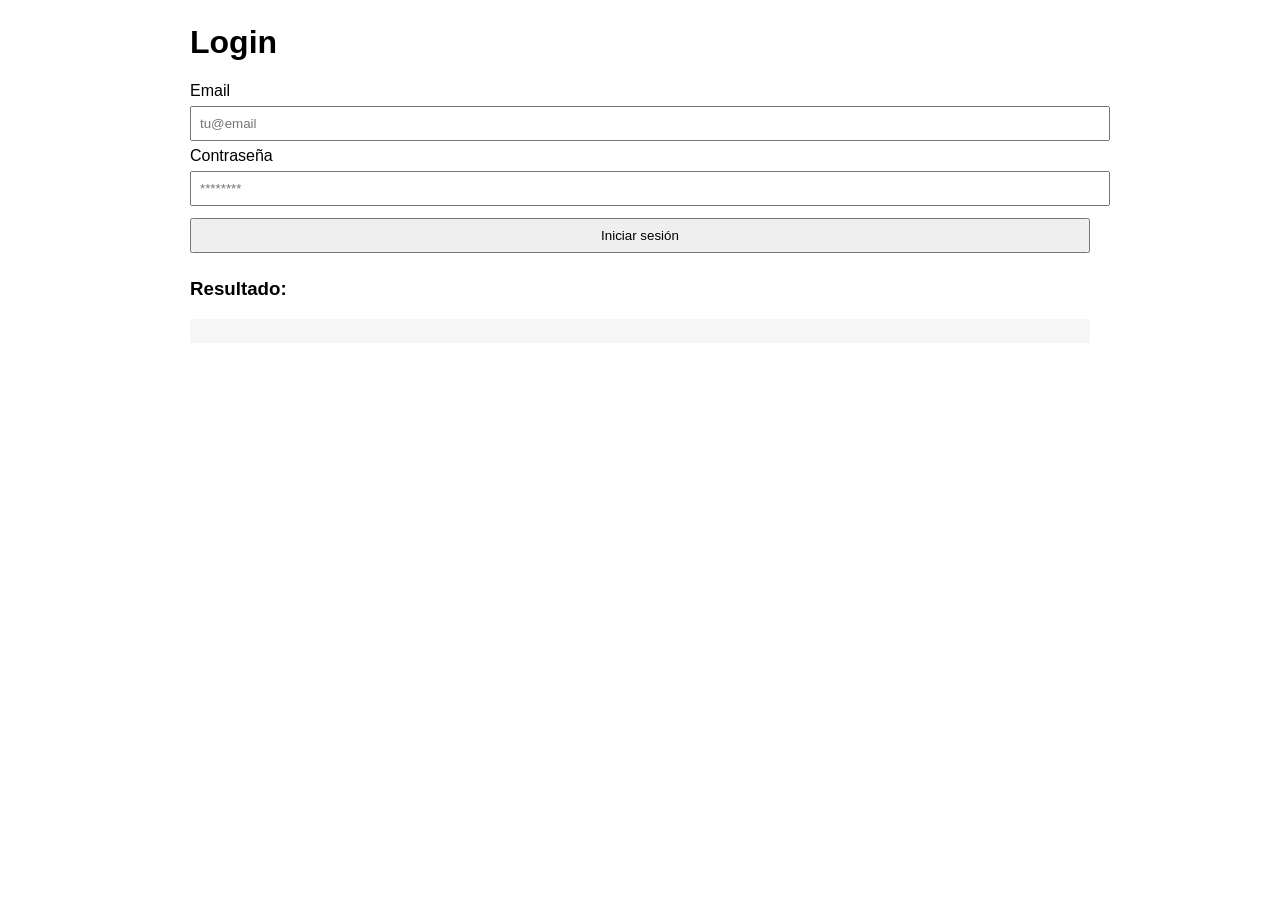
==== login.html @ 26f6b2ce "Se crea un login de pruba, para el fubncionamiento de login con token, aun no funciona" ====
<!DOCTYPE html>
<html lang="en">

<head>
    <meta charset="UTF-8">
    <meta name="viewport" content="width=device-width, initial-scale=1.0">
    <title>Login</title>
    <style>
        body {
            font-family: Arial;
            max-width: 900px;
            margin: 24px auto;
        }

        input,
        button {
            padding: 8px;
            margin: 6px 0;
            width: 100%;
        }

        pre {
            background: #f6f6f6;
            padding: 12px;
            overflow: auto;
        }
    </style>
    <script>
        const API_BASE = "http://localhost:3008/api";

        function showJSON(obj) {
            const el = document.getElementById("result");
            if (el) {
                el.textContent = JSON.stringify(obj, null, 2);
            }
        }

        async function login(event) {
            event.preventDefault();

            const email = document.getElementById("email")?.value.trim();
            const password = document.getElementById("password")?.value;

            if (!email || !password) {
                showJSON({ error: "Email y contraseña son requeridos." });
                return;
            }

            try {
                const response = await fetch(`${API_BASE}/auth`, {
                    method: "POST",
                    headers: {
                        "Content-Type": "application/json",
                    },
                    body: JSON.stringify({ email, password }),
                });

                const data = await response.json().catch(() => ({}));

                if (!response.ok) {
                    showJSON({
                        error: "Error de autenticación",
                        status: response.status,
                        ...(data || {}),
                    });
                    return;
                }

                if (data && data.token) {
                    sessionStorage.setItem("authToken", data.token);
                    window.location.href = "course-create.html";
                }

            } catch (err) {
                showJSON({ error: "No se pudo conectar a la API", detail: String(err) });
            }
        }

        document.addEventListener("DOMContentLoaded", () => {
            const form = document.getElementById("loginForm");
            if (form) {
                form.addEventListener("submit", login);
            }
        });
    </script>
</head>

<body>
    <h1>Login</h1>

    <form id="loginForm">
        <label for="email">Email</label>
        <input id="email" type="email" placeholder="tu@email" autocomplete="username" required />

        <label for="password">Contraseña</label>
        <input id="password" type="password" placeholder="********" autocomplete="current-password" required />

        <button type="submit">Iniciar sesión</button>
    </form>

    <h3>Resultado:</h3>
    <pre id="result"></pre>

</body>

</html>
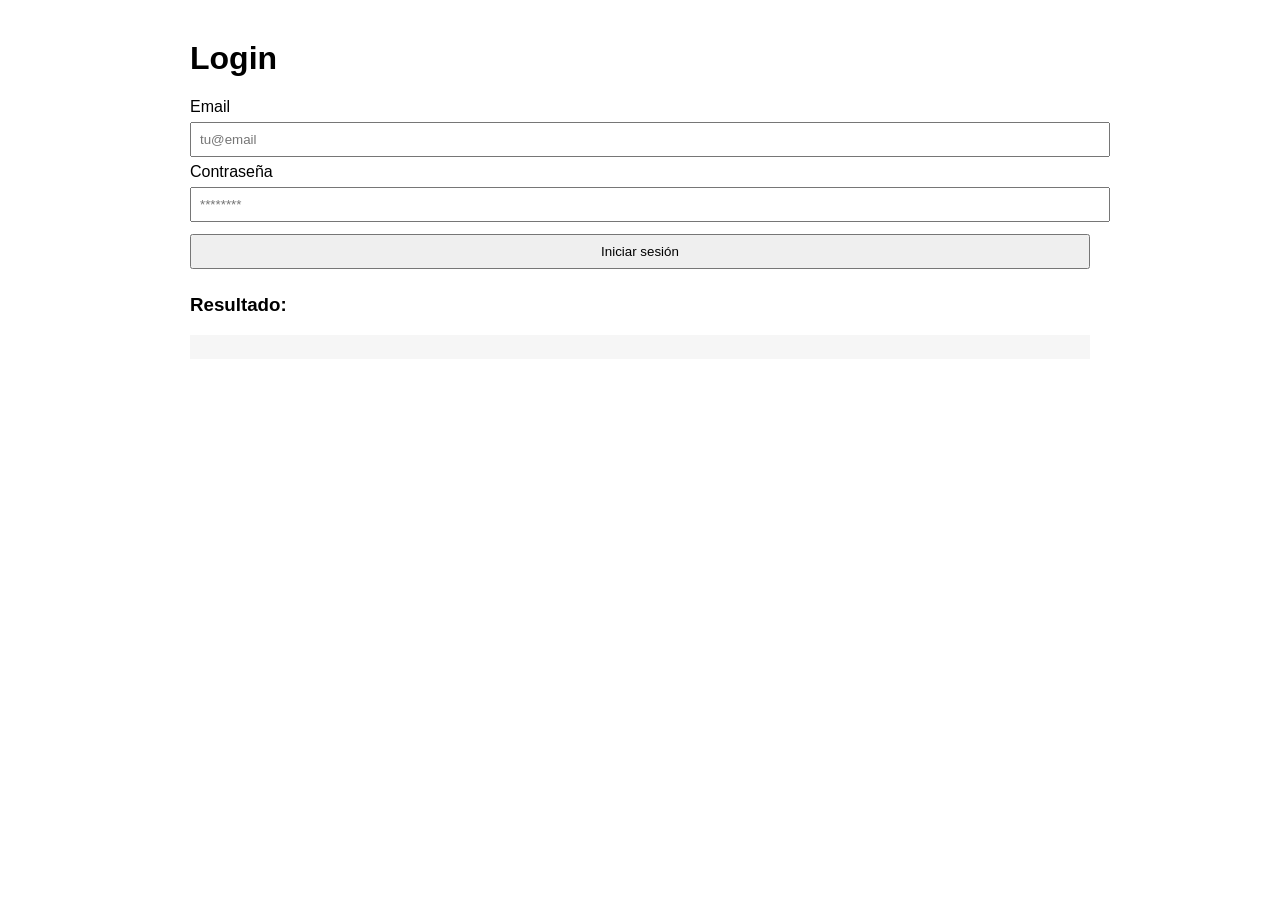
==== commit 14f3f3ce: "Se elimina el style de estos archivos y se agrega la ruta de styles.css" ====
--- a/login.html
+++ b/login.html
@@ -2,31 +2,13 @@
 <html lang="en">
 
 <head>
+    <link rel="stylesheet" href="css/styles.css">
     <meta charset="UTF-8">
     <meta name="viewport" content="width=device-width, initial-scale=1.0">
     <title>Login</title>
-    <style>
-        body {
-            font-family: Arial;
-            max-width: 900px;
-            margin: 24px auto;
-        }
 
-        input,
-        button {
-            padding: 8px;
-            margin: 6px 0;
-            width: 100%;
-        }
-
-        pre {
-            background: #f6f6f6;
-            padding: 12px;
-            overflow: auto;
-        }
-    </style>
     <script>
-        const API_BASE = "http://localhost:3008/api";
+        const API_BASE = "http://localhost:3008";
 
         function showJSON(obj) {
             const el = document.getElementById("result");
@@ -47,7 +29,7 @@
             }
 
             try {
-                const response = await fetch(`${API_BASE}/auth`, {
+                const response = await fetch(`${API_BASE}/auth/token`, {
                     method: "POST",
                     headers: {
                         "Content-Type": "application/json",
@@ -68,7 +50,8 @@
 
                 if (data && data.token) {
                     sessionStorage.setItem("authToken", data.token);
-                    window.location.href = "course-create.html";
+                    sessionStorage.setItem("userEmail", email);
+                    window.location.href = "index.html";
                 }
 
             } catch (err) {
@@ -85,7 +68,7 @@
     </script>
 </head>
 
-<body>
+<body class="login">
     <h1>Login</h1>
 
     <form id="loginForm">
--- a/css/styles.css
+++ b/css/styles.css
@@ -0,0 +1,75 @@
+/* ===== ESTILOS GENERALES (todas las páginas) ===== */
+
+body {
+    font-family: Arial, sans-serif;
+    margin: 40px auto;
+}
+
+input,
+button {
+    padding: 8px;
+    margin: 6px 0;
+}
+
+button {
+    cursor: pointer;
+}
+
+
+/* ===== INDEX ===== */
+
+body.index {
+    max-width: 800px;
+}
+
+.card {
+    padding: 20px;
+    border: 1px solid #ddd;
+    border-radius: 6px;
+}
+
+body.index button {
+    margin-top: 10px;
+}
+
+
+/* ===== LOGIN ===== */
+
+body.login {
+    max-width: 900px;
+}
+
+body.login input,
+body.login button {
+    width: 100%;
+}
+
+pre {
+    background: #f6f6f6;
+    padding: 12px;
+    overflow: auto;
+}
+
+
+/* ===== REGISTER ===== */
+
+body.register {
+    max-width: 600px;
+}
+
+body.register input,
+body.register button {
+    width: 100%;
+}
+
+.msg {
+    margin-top: 10px;
+}
+
+.msg.err {
+    color: red;
+}
+
+.msg.success {
+    color: green;
+}
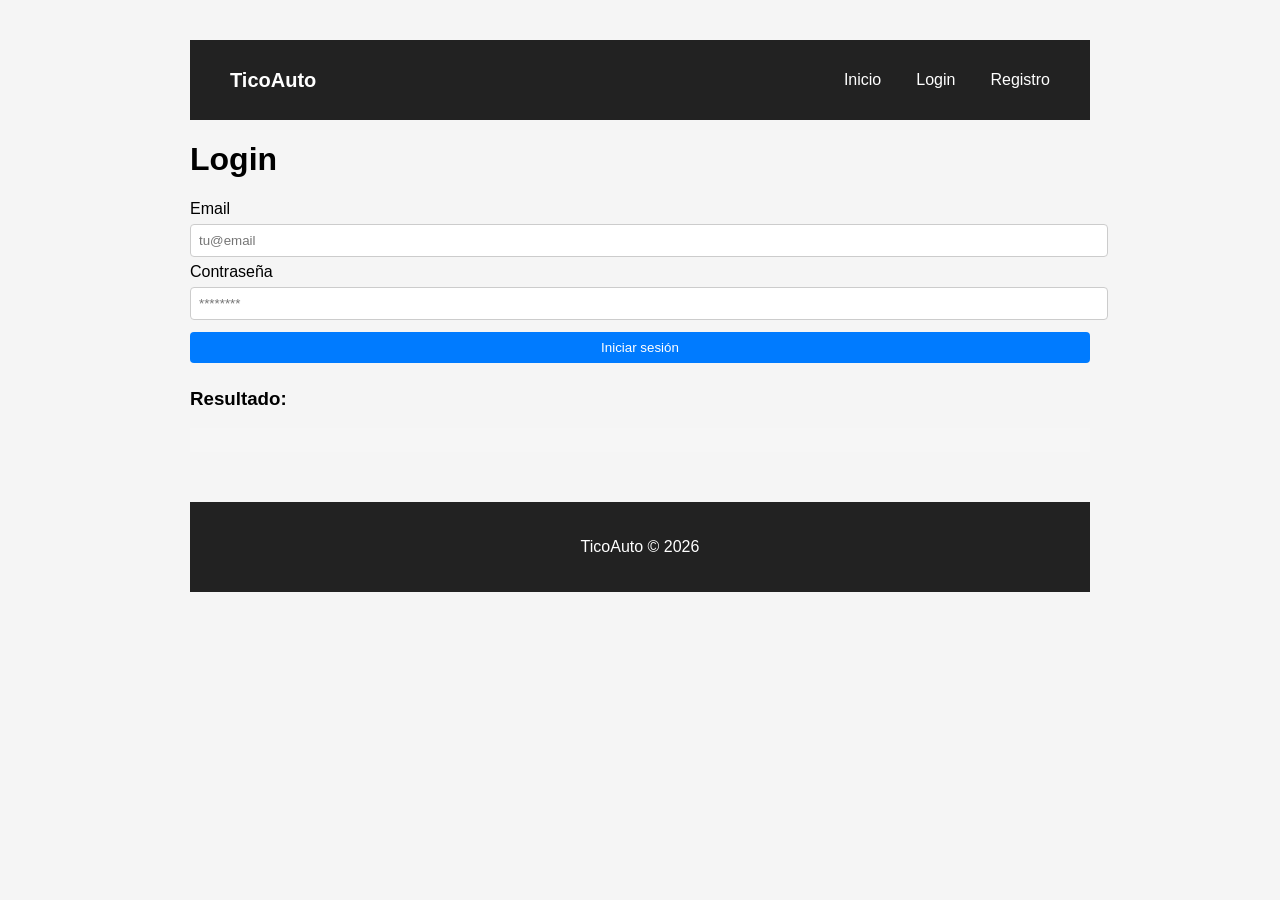
==== commit 1681c823: "Se implementa el navbar en los archivos ya creados" ====
--- a/login.html
+++ b/login.html
@@ -7,68 +7,13 @@
     <meta name="viewport" content="width=device-width, initial-scale=1.0">
     <title>Login</title>
 
-    <script>
-        const API_BASE = "http://localhost:3008";
-
-        function showJSON(obj) {
-            const el = document.getElementById("result");
-            if (el) {
-                el.textContent = JSON.stringify(obj, null, 2);
-            }
-        }
-
-        async function login(event) {
-            event.preventDefault();
-
-            const email = document.getElementById("email")?.value.trim();
-            const password = document.getElementById("password")?.value;
-
-            if (!email || !password) {
-                showJSON({ error: "Email y contraseña son requeridos." });
-                return;
-            }
-
-            try {
-                const response = await fetch(`${API_BASE}/auth/token`, {
-                    method: "POST",
-                    headers: {
-                        "Content-Type": "application/json",
-                    },
-                    body: JSON.stringify({ email, password }),
-                });
-
-                const data = await response.json().catch(() => ({}));
-
-                if (!response.ok) {
-                    showJSON({
-                        error: "Error de autenticación",
-                        status: response.status,
-                        ...(data || {}),
-                    });
-                    return;
-                }
-
-                if (data && data.token) {
-                    sessionStorage.setItem("authToken", data.token);
-                    sessionStorage.setItem("userEmail", email);
-                    window.location.href = "index.html";
-                }
-
-            } catch (err) {
-                showJSON({ error: "No se pudo conectar a la API", detail: String(err) });
-            }
-        }
-
-        document.addEventListener("DOMContentLoaded", () => {
-            const form = document.getElementById("loginForm");
-            if (form) {
-                form.addEventListener("submit", login);
-            }
-        });
-    </script>
+    <script src="js/login.js"></script>
+    <script src="js/navbar.js"></script>
 </head>
 
 <body class="login">
+
+    <div id="navbar"></div>
     <h1>Login</h1>
 
     <form id="loginForm">
@@ -84,6 +29,10 @@
     <h3>Resultado:</h3>
     <pre id="result"></pre>
 
+    <footer class="footer">
+        <p>TicoAuto © 2026</p>
+    </footer>
+
 </body>
 
 </html>
--- a/css/styles.css
+++ b/css/styles.css
@@ -1,75 +1,226 @@
-/* ===== ESTILOS GENERALES (todas las páginas) ===== */
-
-body {
-    font-family: Arial, sans-serif;
-    margin: 40px auto;
+/* ===== ESTILOS GENERALES ===== */
+body{
+font-family: Arial, sans-serif;
+margin:40px auto;
+background:#f5f5f5;
 }
 
 input,
-button {
-    padding: 8px;
-    margin: 6px 0;
-}
-
-button {
-    cursor: pointer;
+button{
+padding:8px;
+margin:6px 0;
+}
+
+button{
+cursor:pointer;
+background:#007bff;
+color:white;
+border:none;
+border-radius:4px;
+}
+
+button:hover{
+background:#0056b3;
+}
+
+input{
+padding: 8px;
+border:1px solid #ccc;
+border-radius:4px;
 }
 
 
 /* ===== INDEX ===== */
-
-body.index {
-    max-width: 800px;
-}
-
-.card {
-    padding: 20px;
-    border: 1px solid #ddd;
-    border-radius: 6px;
-}
-
-body.index button {
-    margin-top: 10px;
+.search-box{
+margin: 20px 0;
+display:flex;
+gap:10px;
+}
+
+.vehicle-grid{
+display:grid;
+grid-template-columns:repeat(auto-fill,minmax(250px,1fr));
+gap:20px;
+}
+
+.vehicle-card{
+background:white;
+border-radius:8px;
+padding:16px;
+box-shadow:0 2px 8px rgba(0,0,0,0.1);
+transition:transform 0.2s;
+}
+
+.vehicle-card:hover{
+transform:scale(1.03);
+}
+
+.vehicle-card h3{
+margin:0;
+}
+
+.vehicle-card p{
+margin:5px 0;
+color:#555;
 }
 
 
 /* ===== LOGIN ===== */
-
-body.login {
-    max-width: 900px;
+body.login{
+max-width:900px;
 }
 
 body.login input,
-body.login button {
-    width: 100%;
-}
-
-pre {
-    background: #f6f6f6;
-    padding: 12px;
-    overflow: auto;
+body.login button{
+width:100%;
+}
+
+pre{
+background:#f6f6f6;
+padding:12px;
+overflow:auto;
 }
 
 
 /* ===== REGISTER ===== */
-
-body.register {
-    max-width: 600px;
+body.register{
+max-width:600px;
 }
 
 body.register input,
-body.register button {
-    width: 100%;
-}
-
-.msg {
-    margin-top: 10px;
-}
-
-.msg.err {
-    color: red;
-}
-
-.msg.success {
-    color: green;
+body.register button{
+width:100%;
+}
+
+.msg{
+margin-top:10px;
+}
+
+.msg.err{
+color:red;
+}
+
+.msg.success{
+color:green;
+}
+
+
+/* ===== VEHICULOS ===== */
+body.vehicles{
+max-width:1000px;
+}
+
+
+/* Tarjeta superior */
+.header-card{
+display:flex;
+justify-content:space-between;
+align-items:center;
+background:white;
+padding:20px;
+border-radius:8px;
+margin-bottom:20px;
+box-shadow:0 2px 5px rgba(0,0,0,0.1);
+}
+
+
+/* Usuario */
+.user-info{
+display:flex;
+flex-direction:column;
+}
+
+
+/* Botón logout */
+.logout{
+display:flex;
+align-items:center;
+}
+
+
+/* Contenedor principal */
+.container{
+background:white;
+padding:20px;
+border-radius:8px;
+box-shadow:0 2px 5px rgba(0,0,0,0.1);
+}
+
+
+/* Formulario vehículos */
+.vehicle-form{
+display:grid;
+grid-template-columns:repeat(4,1fr);
+gap:15px;
+margin-bottom:20px;
+}
+
+
+/* Grupo formulario */
+.form-group{
+display:flex;
+flex-direction:column;
+}
+
+/* Tabla */
+table{
+width:100%;
+border-collapse:collapse;
+margin-top:20px;
+background:white;
+}
+
+th,
+td{
+border:1px solid #ddd;
+padding:10px;
+text-align:left;
+}
+
+th{
+background:#f0f0f0;
+}
+
+
+/* NAVBAR */
+.navbar{
+display:flex;
+justify-content:space-between;
+align-items:center;
+background:#222;
+padding:15px 40px;
+color:white;
+}
+
+.navbar a{
+color:white;
+text-decoration:none;
+margin-left:20px;
+}
+
+.logo{
+font-size:20px;
+font-weight:bold;
+}
+
+.nav-links{
+list-style:none;
+display:flex;
+}
+
+.nav-links li{
+margin-left:15px;
+}
+
+.nav-links a:hover{
+text-decoration:underline;
+}
+
+/* FOOTER */
+.footer{
+margin-top:50px;
+padding:20px;
+background:#222;
+color:white;
+text-align:center;
 }
